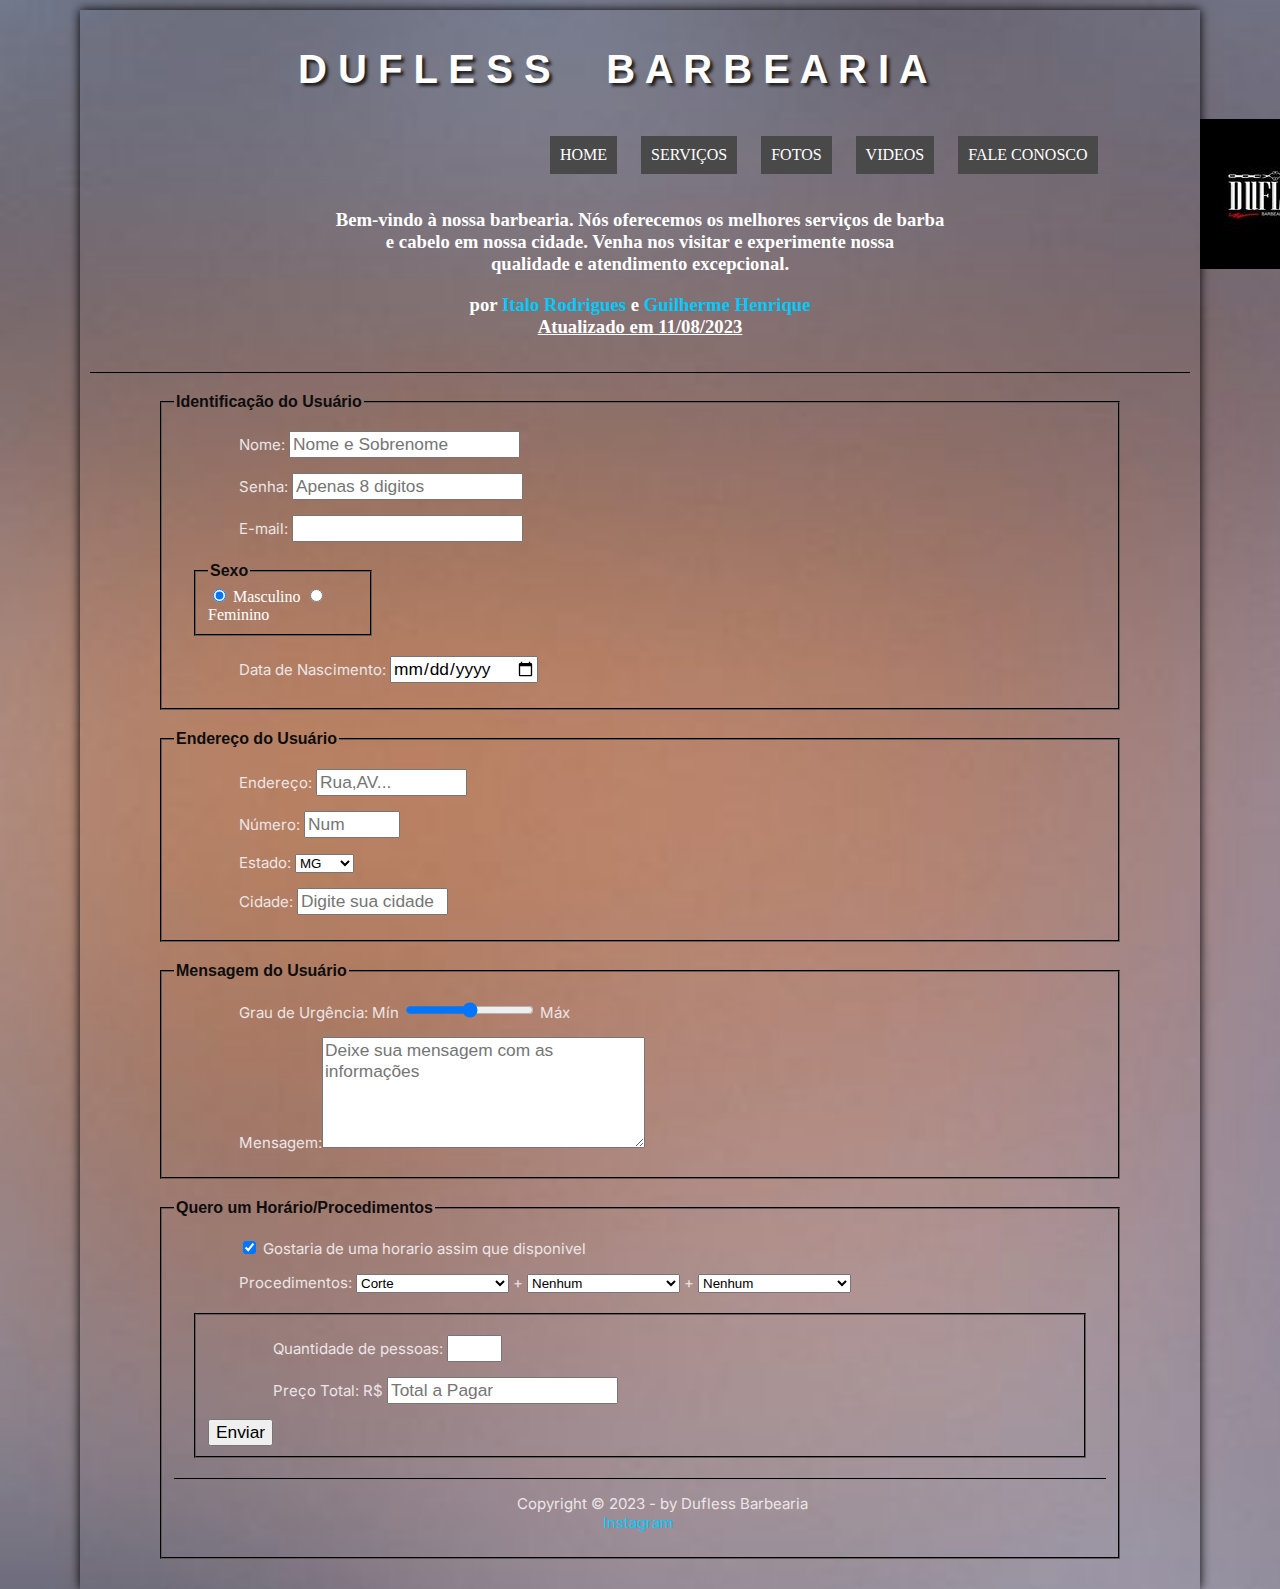
==== fale-conosco.html @ 16321cd7 "Primeiro commit - todos os arquivos" ====
<!DOCTYPE html>
<html lang="pt-br">

<head>
    <meta charset="UTF-8">
    <meta http-equiv="X-UA-Compatible" content="IE=edge">
    <meta name="viewport" content="width=device-width, initial-scale=1.0">
    <title>Dufless Barbearia </title>
    <link rel="stylesheet" href="_css/style.css">
    <link rel="stylesheet" href="_css/form.css">
    <style>
        body {
            background-image: url(_imagens/12-free-blurred-backgrounds-1549495990.jpg);
            background-size: 220%;
        }
    </style>
</head>
<script language="javascript" src="_JavaScript/funcoes.js"></script>
<script>
    function cal_total() {
        var qtd = parseInt(document.getElementById('cQtd').value)
        tot = qtd * 25;
        document.getElementById('cTot').value = tot;
    }
</script>

<body>
    <div id="interface">
        <header id=" cabecario">
            <hgroup>
                <h1 id="duflesstitulo"> D U F L E S S &nbsp; &nbsp; B A R B E A R I A</h1>
                <img id="icone" src="_imagens/dufless_barbearia.jpg" alt="icone da barbearia">
                <nav>
                    <h1>Menu Principal</h1>
                    <ul type="square">
                        <li onmouseover="mudaFoto('_imagens/home.png')" onmouseout="mudaFoto('_imagens/chatt.png')"> <a
                                href="index.html">Home</a></li>
                        <li onmouseover="mudaFoto('_imagens/servicos.png')" onmouseout="mudaFoto('_imagens/chatt.png')">
                            <a href="servicos.html">Serviços</a>
                        </li>
                        <li onmouseover="mudaFoto('_imagens/foto.png')" onmouseout="mudaFoto('_imagens/chatt.png')"> <a
                                href="fotos.html">Fotos</a></li>
                        <li onmouseover="mudaFoto('_imagens/play.png')" onmouseout="mudaFoto('_imagens/play.png')"> <a
                                href="videos.html">videos</a></li>
                        <li onmouseover="mudaFoto('_imagens/chatt.png')" onmouseout="mudaFoto('_imagens/chatt.png')"> <a
                                href="fale-conosco.html">Fale conosco</a></li>
                    </ul>
                </nav>
                <br>
                <br>
                <br>
                <br>
                <hgroup>
                    <h3 style> Bem-vindo à nossa barbearia.
                        Nós oferecemos os melhores serviços de barba <br>
                        e cabelo em nossa cidade. Venha nos visitar e experimente nossa <br>
                        qualidade e atendimento excepcional. </h3>
                    <h3 style="text-align: center;" id="profissionais">por <a
                            href="https://www.instagram.com/italorodrigues9/" target="_blank">Italo Rodrigues</a> e <a
                            href="https://www.instagram.com/guizao_h22/" target="_blank">Guilherme Henrique</a> <br>
                        <u>Atualizado em 11/08/2023</u>
                    </h3>
                </hgroup>
        </header>

        <form method="post" id="fContato" action="duflessbarbearia@gmail.com" oninput="cal_total();">
            <fieldset id="usuario">
                <legend>Identificação do Usuário</legend>
                <p><label for="cNome"> Nome: </label> <input type="text" name="tNome" id="cNome" size="20"
                        maxlength="30" placeholder="Nome e Sobrenome" /> </p>
                <p><label for="cSenha"> Senha: </label> <input type="password" name="tSenha" id="cSenha" size="20"
                        maxlength="8" placeholder="Apenas 8 digitos"></p>
                <p><label for="cMail"> E-mail: </label> <input type="email" name="tMail" id="cMail" size="20"
                        maxlength="40"> </p>
                <fieldset id="sexo">
                    <legend>Sexo</legend>
                    <input type="radio" name="tSexo" id="cMas" checked /> <label for="cMas"> Masculino </label>
                    <input type="radio" name="tSexo" id="cFem" /> <label for="cFem"> Feminino </label>
                </fieldset>

                <p><label for="cNasc"> Data de Nascimento: </label> <input type="date" name="tNasc" id="cNasc"></p>
            </fieldset>

            <fieldset id="endereco">
                <legend>Endereço do Usuário</legend>
                <p><label for=""> Endereço: </label> <input type="text" name="tRua" id="cRua" size="12" maxlength="80"
                        placeholder="Rua,AV..."></p>
                <p><label for="cNum"> Número: </label> <input type="number" name="tNum" id="cNum" min="0" max="99999"
                        placeholder="Num"></p>
                <P><label for="cEst">Estado:</label> <select name="tEst" id="cEst">
                        <optgroup label="Sudeste">
                            <option selected value="Minas Gerais"> MG</option>
                            <option value="Rio de Janeiro"> RJ</option>
                            <option value="São Paulo"> SP</option>
                            <option> ES</option>
                        </optgroup>
                        <optgroup label="Sul">
                            <option> RS</option>
                            <option> SC</option>
                            <option> PR</option>
                        </optgroup>
                        <optgroup label="Centro-Oeste">
                            <option> MS</option>
                            <option> GO</option>
                            <option> MT</option>
                            <option> DF</option>
                        </optgroup>
                        <optgroup label="Nordeste">
                            <option> BA</option>
                            <option> SE</option>
                            <option> AL</option>
                            <option> PE</option>
                            <option> PB</option>
                            <option> RN</option>
                            <option> CE</option>
                            <option> PI</option>
                            <option> MA</option>
                        </optgroup>
                        <optgroup label="Norte">
                            <option> PA</option>
                            <option> AP</option>
                            <option> AM</option>
                            <option> RR</option>
                            <option> TO</option>
                            <option> RO</option>
                            <option> AC</option>
                        </optgroup>
                    </select> </P>
                <p><label for="cCid">Cidade:</label> <input type="text" name="cCid" size="12" maxlength="40"
                        placeholder="Digite sua cidade"> </p>
            </fieldset>

            <fieldset id="mensagem">
                <legend>Mensagem do Usuário</legend>
                <p><label for="cUrg">Grau de Urgência:</label> Mín <input type="range" name="tUrg" id="cUrg" min="0"
                        max="10" step="5"> Máx</p>
                <p><label for="cMsg">Mensagem:</label><textarea name="tMsg" id="cMgs" cols="30" rows="5"
                        placeholder="Deixe sua mensagem com as informações"></textarea> </p>
            </fieldset>

            <fieldset id="pedido">
                <legend>Quero um Horário/Procedimentos</legend>
                <p><input type="checkbox" name="tPed" id="cPed" checked>
                    <label for="cped">Gostaria de uma horario assim que disponivel</label>
                </p>
                <p> <label for="cProc"> Procedimentos:</label> <select name="tProc" id="cProc">
                        <option>Corte</option>
                        <option>Corte Tesoura</option>
                        <option>Barba</option>
                        <option>Barboterapia</option>
                        <option>Hidratação</option>
                        <option>Luzes</option>
                        <option>Platinado</option>
                        <option>Relaxamento</option>
                        <option>Sobrancelha</option>
                        <option>Acabamento(pezinho)</option>
                        <option>Máscara Preta</option>
                        <option>Pigmentação</option>
                        <option>Pigmentação Barba</option>
                        <option>Aplicação de Tinta</option>

                    </select>
                    <label for="c+Proc">+ </label><select name="t+Proc" id="c+Proc"></label>
                        <option>Nenhum</option>
                        <option>Corte</option>
                        <option>Corte Tesoura</option>
                        <option>Barba</option>
                        <option>Barboterapia</option>
                        <option>Hidratação</option>
                        <option>Luzes</option>
                        <option>Platinado</option>
                        <option>Relaxamento</option>
                        <option>Sobrancelha</option>
                        <option>Acabamento(pezinho)</option>
                        <option>Máscara Preta</option>
                        <option>Pigmentação</option>
                        <option>Pigmentação Barba</option>
                        <option>Aplicação de Tinta</option>
                    </select>

                    <label for="C+Proc">+ </label><select name="T+Proc" id="C+Proc"></label>
                        <option>Nenhum</option>
                        <option>Corte</option>
                        <option>Corte Tesoura</option>
                        <option>Barba</option>
                        <option>Barboterapia</option>
                        <option>Hidratação</option>
                        <option>Luzes</option>
                        <option>Platinado</option>
                        <option>Relaxamento</option>
                        <option>Sobrancelha</option>
                        <option>Acabamento(pezinho)</option>
                        <option>Máscara Preta</option>
                        <option>Pigmentação</option>
                        <option>Pigmentação Barba</option>
                        <option>Aplicação de Tinta</option>
                    </select>
                <fieldset>
                    <p><label for="cQtd">Quantidade de pessoas:</label> <input type="number" name="tQtd" id="cQtd"
                            min="1" max="5"></p>
                    <p><label>Preço Total: R$ </label> <input type="text" name="tTot" id="cTot"
                            placeholder="Total a Pagar" readonly></p>
                    <a href="fale-conosco.html"><input type="button" value="Enviar"></a>
                </fieldset>

        </form>


        <footer id="rodape">
            <P>Copyright &copy; 2023 - by Dufless Barbearia <br />
                <a href="https://www.instagram.com/dufless_barbearia/" target="_blank"> Instagram</a>
            </P>

        </footer>
    </div>
</body>

</html>
---- _css/style.css ----
@charset "UTF-8";
  @import url('https://fonts.googleapis.com/css2?family=Sofia+Sans+Extra+Condensed:wght@100;300&display=swap');
  @import url('https://fonts.googleapis.com/css2?family=Oswald:wght@400;500&display=swap');
  @import url('https://fonts.googleapis.com/css2?family=Bakbak+One&display=swap');
  @import url('https://fonts.googleapis.com/css2?family=Bakbak+One&family=Inter:wght@300&display=swap');

  /*os (..) É PARA VOLTAR UM PSATA NO ARQUIVO DE IDENTIFICAÇÃO)*/
  html {
    height: 100%;
    width: 100%;
  }

  body {
    background-color: rgb(0, 0, 0);
    background-size: 190%;
    background-image: url(_imagens/12-free-blurred-backgrounds-1549495990.jpg);
    color: rgb(226, 226, 226);
  }

  div#interface {
    width: 1100px;
    color: white;
    margin: 10px auto 10px auto;
    box-shadow: 0px 0px 10px black;
    padding: 10px;
  }

  p {
    font-family: 'Inter', sans-serif;
    font-size: 15px;
    text-align: justify;
    text-indent: 50px;
    color: rgb(236, 230, 230);
    text-shadow: black;
    padding-right: 20px;
    padding-left: 15px;
  }

  /*FORMATANDO LINKS */
  a {
    color: #00cafd;
    text-decoration: none;
  }

  a:hover {
    text-decoration: underline;
  }

  h1 {
    font-family: 'FontelogoDufless';
    font-size: 40x;
    color: rgb(255, 255, 255);
    text-shadow: 3px 3px 3px rgb(32, 32, 32);
  }

  h1#duflesstitulo {
    position: relative;
    right: 45px;
  }

  h2 {
    font-family: 'Oswald', sans-serif;
    color: rgb(238, 238, 238);
    text-shadow: 10px, 10px, 10px rgb(0, 0, 0);
    text-align: center;
    font-size: 30px;
  }

  h3 {
    color: rgb(255, 255, 255);
    text-align: center;

  }

  h3#profissionais {
    text-align: center;
  }

  img#icone {
    position: absolute;
    padding: auto;
    left: 1200px;
    width: 150px;
  }

  header {
    border-bottom: 1px black solid;
    height: 325px;
  }

  header h1 {
    font-family: Arial, sans-serif;
    font-size: 40px;
    color: rgb(255, 255, 255);
    text-shadow: black;
    padding-left: 23%;
  }

  figure.foto-legenda {
    left: 25%;
    width: 45%;
    position: relative;
    border: 5px solid white;
    box-shadow: 4px 4px 4px black;

  }

  figure.foto-legenda img {
    width: 100%;
    height: 100%;
  }

  figure.foto-legenda figcaption {
    opacity: 0;
    position: absolute;
    top: 0px;
    background-color: rgba(0, 0, 0, .4);
    color: white;
    width: 100%;
    height: 100%;
    padding: 10px;
    box-sizing: border-box;
    transition: opacity 1s;

  }

  figure.foto-legenda:hover figcaption {
    opacity: 1;
  }

  /*FORMATAÇÃO DO MENU PRINCIPAL*/
  nav {
    display: block;
    margin: auto white;
  }

  nav ul {
    list-style: none;
    text-transform: uppercase;
    position: absolute;
    top: 110px;
    left: 500px;
  }

  nav li {
    display: inline-block;
    background-color: #494949;
    padding: 10px;
    margin: 10px;
    transition: background-color 1s;
  }

  nav li:hover {
    background-color: #c7c7ce;
  }

  nav h1 {
    display: none;
  }

  nav a {
    color: rgb(255, 255, 255);
    text-decoration: none;
  }

  nav a:hover {
    color: rgb(230, 13, 13);
  }

  /*Organização da SECTION*/
  section#corpo {
    display: block;
    width: 600px;
    float: left;
    border-right: 1px solid black;
    padding-right: 60px;
  }

  /*Formatando o article*/
  article#noticia-principal h2 {
    font-family: 'Oswald', sans-serif;
    font-size: 20pt;
    color: #494949;
    background-color: #9b9b9b;
    border-right: 1px solid #9b9b9b;
    padding: 0px 5px 0px 5px;
    padding-right: 10px;
    margin: 20px 20px 20px 20px;

  }

  header#cabecario-arigo h3 {
    color: white;
  }

  aside#lateral {
    display: block;
    width: 400px;
    float: left;
    border: 10px;
    padding-left: 20px;
  }

  aside#lateral h2 {
    font-family: 'Oswald', sans-serif;
    font-size: 20pt;
    color: #494949;
    background-color: #9b9b9b;
    border-right: 1px solid #9b9b9b;
    padding: 0px 5px 0px 0px;
    margin: 20px 20px 20px 20px;

  }

  aside#lateral h3 {
    font-family: 'Oswald', sans-serif;
    font-size: 15pt;
    color: #494949;
    background-color: #9b9b9b;
    border-right: 1px solid #9b9b9b;
    padding: 0px 5px 0px 60px;
    margin: 20px 20px 20px 20px;
  }

  footer#rodape {
    clear: both;
    border-top: 1px solid rgb(0, 0, 0);
  }

  footer#rodape p {
    text-align: center;

  }

  /*formatação tabela*/

  table#tabela {
    width: 400px;

    border: 1px solid black;
    border-spacing: 0px;
    margin-left: auto;
    margin-right: auto;
  }

  table#tabela td {
    border: 1px solid black;
    text-align: center;
    padding: 10px;
  }

  table#tabela td.ce {
    color: white;
    background-color: #494949;
    font-weight: bold;
  }

  table#tabela td.cd {
    color: #000000;
    background-color: #9b9b9b;
    font-weight: bold;
  }

  table#tabela caption span {
    display: block;
    float: right;
    color: #c7c7ce;
    font-size: 15px;
    margin-top: 50px;
  }

  table#tabela caption {

    color: #c7c7ce;
    font-size: 20px;

  }
---- _css/form.css ----
@charset "UTF-8";

html{
    height: 100%;
    width: 100%;
  }
form{
    width: 1000px;
    margin: auto;
}

input, textarea{
    font-family: sans-serif;
    font-weight: normal;
    font-size: 13pt;
}

input:hover, textarea:hover{
    background-color: #cecece;
}

legend{
    color: #0e0d0d;
    font-weight: bold;
    font-size: 13 pt;
    font-family: sans-serif;
}

fieldset{
    border-color: #0e0d0d;
    margin: 20px;
}

fieldset#sexo{
    width: 150px;

}

fieldset#usurario{
    background: url();
}
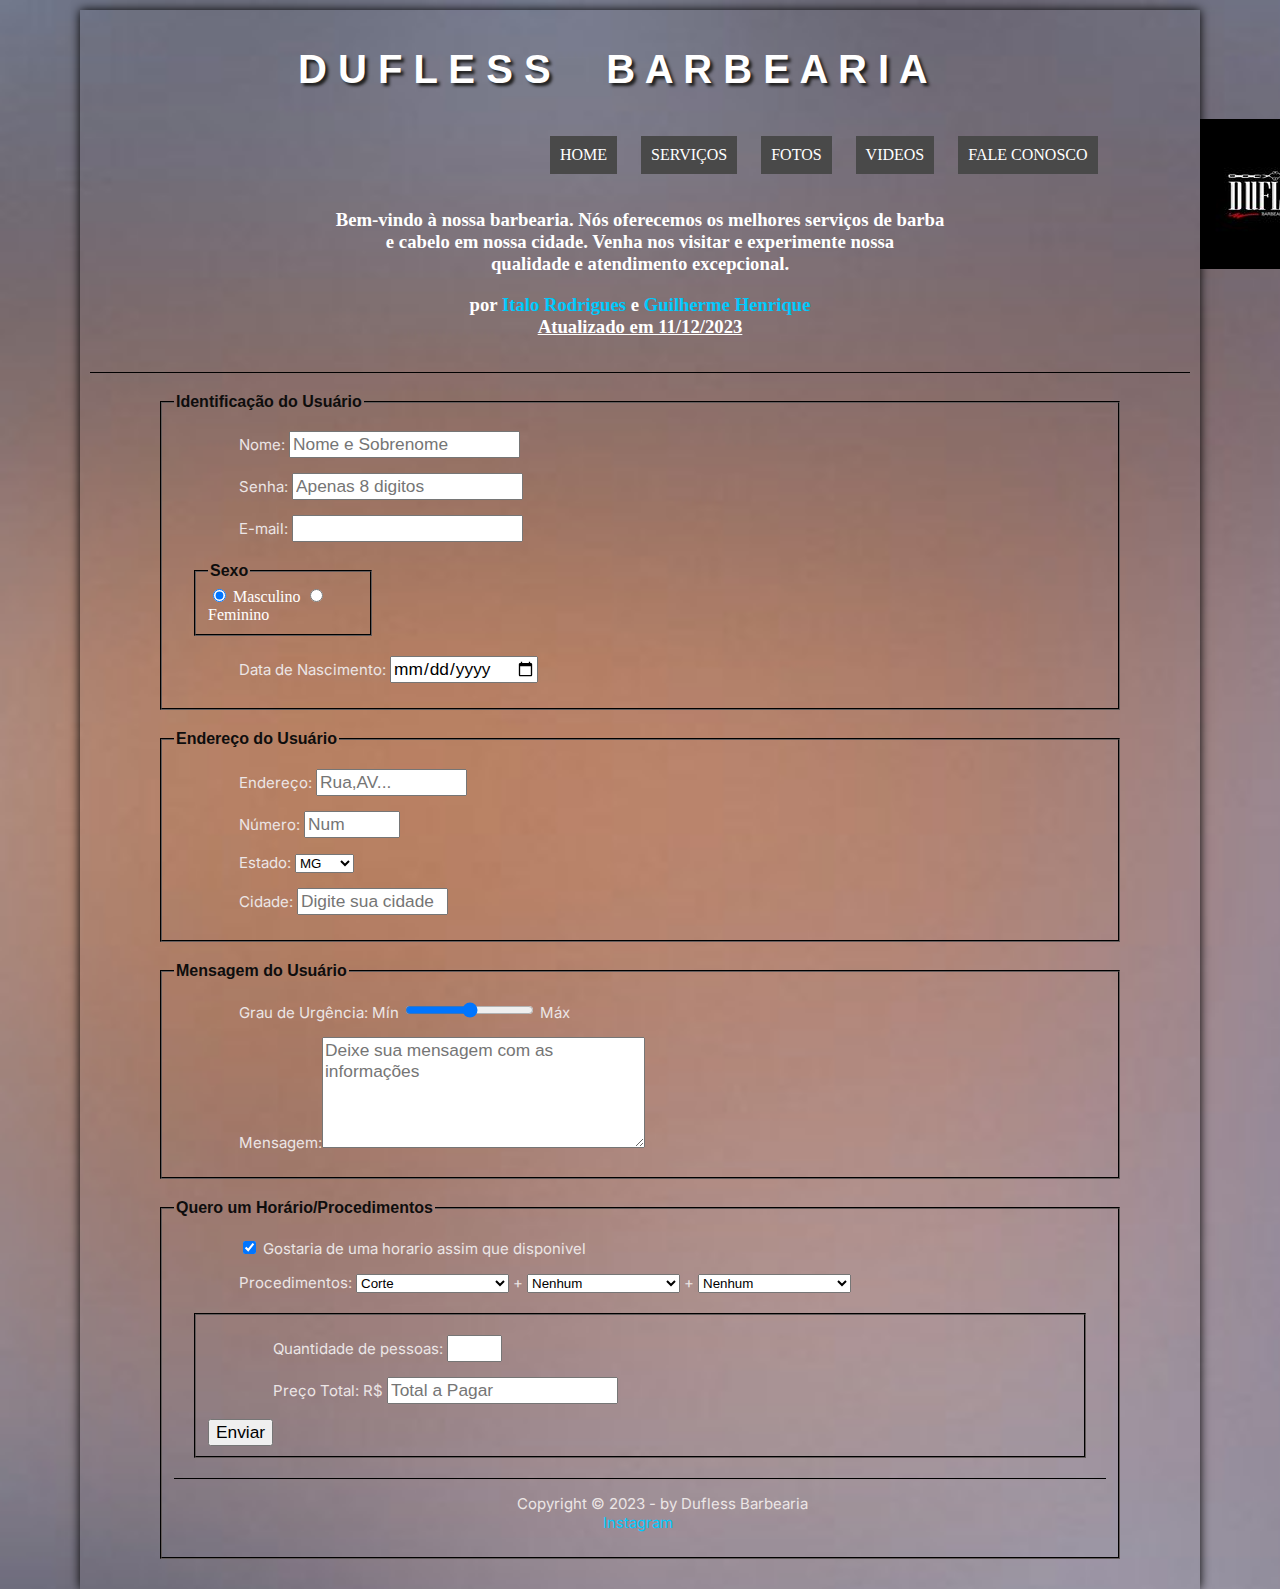
==== commit afde83e4: "Update fale-conosco.html" ====
--- a/fale-conosco.html
+++ b/fale-conosco.html
@@ -58,7 +58,7 @@
                     <h3 style="text-align: center;" id="profissionais">por <a
                             href="https://www.instagram.com/italorodrigues9/" target="_blank">Italo Rodrigues</a> e <a
                             href="https://www.instagram.com/guizao_h22/" target="_blank">Guilherme Henrique</a> <br>
-                        <u>Atualizado em 11/08/2023</u>
+                        <u>Atualizado em 11/12/2023</u>
                     </h3>
                 </hgroup>
         </header>
@@ -215,4 +215,4 @@
     </div>
 </body>
 
-</html>+</html>
